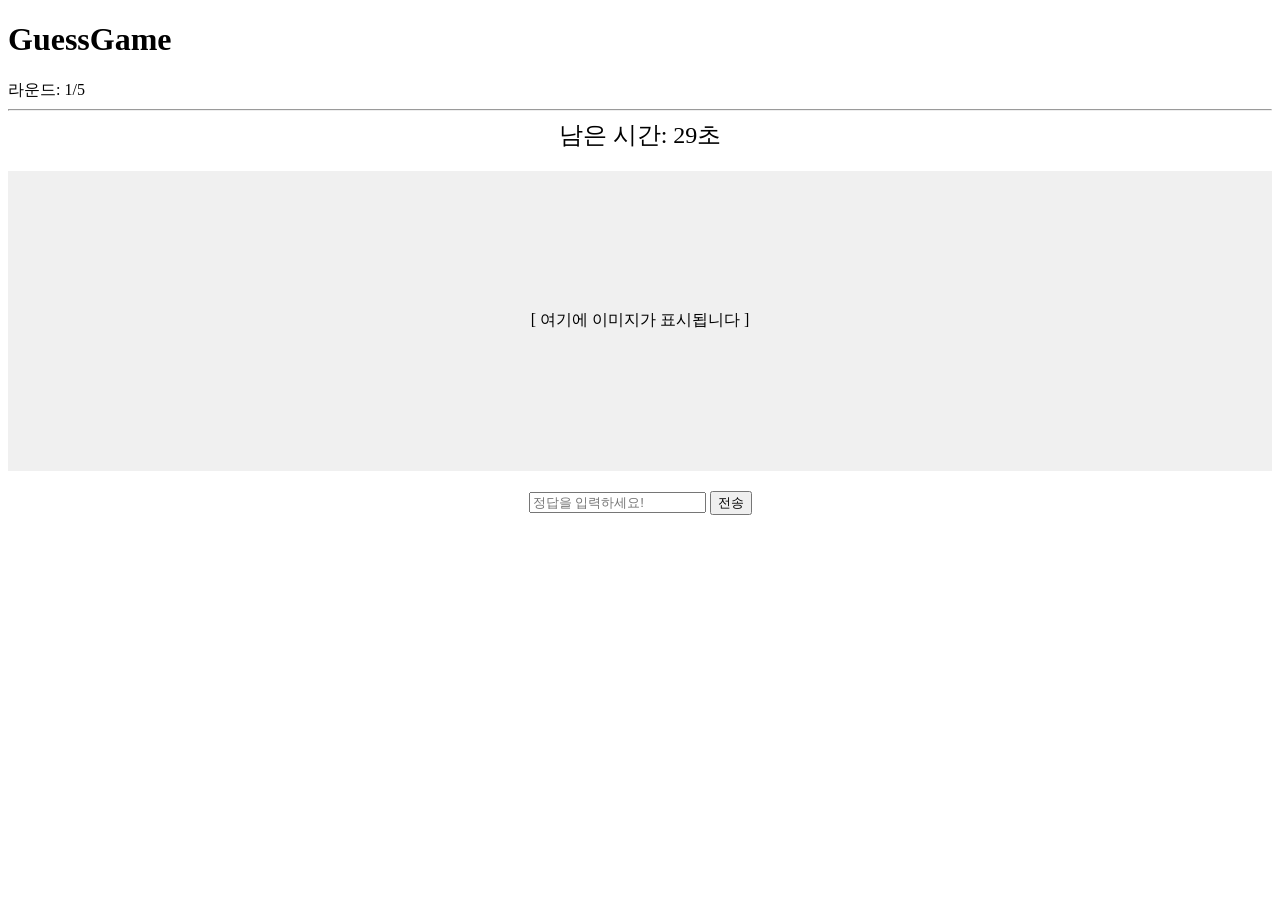
==== ossproject/index.html @ 3a211255 "작업 파일 업로드 해당 파일에서 수정하여 작업하시기 바랍니다." ====
<!DOCTYPE html>
<html lang="ko">
<head>
    <meta charset="UTF-8">
    <title>AI 게임 맞추기</title>
</head>
<body>

    <header>
        <h1>GuessGame</h1>
        <div id="room-info">
            <span>라운드: 1/5</span>
        </div>
    </header>

    <hr>

    <main style="display: flex; gap: 20px;">

        <section id="game-display" style="flex-grow: 1; text-align: center;">
            <div id="timer" style="font-size: 24px; color: red;">남은 시간: 30초</div>
            
            <div id="question-area" style="height: 300px; background: #f0f0f0; margin: 20px 0; display: flex; align-items: center; justify-content: center;">
                <p>[ 여기에 이미지가 표시됩니다 ]</p>
            </div>

            <div id="answer-section">
                <input type="text" id="user-answer" placeholder="정답을 입력하세요!">
                <button type="button">전송</button>
            </div>
        </section>
    </main>
    <script src="index.js"></script>
</body>
</html>
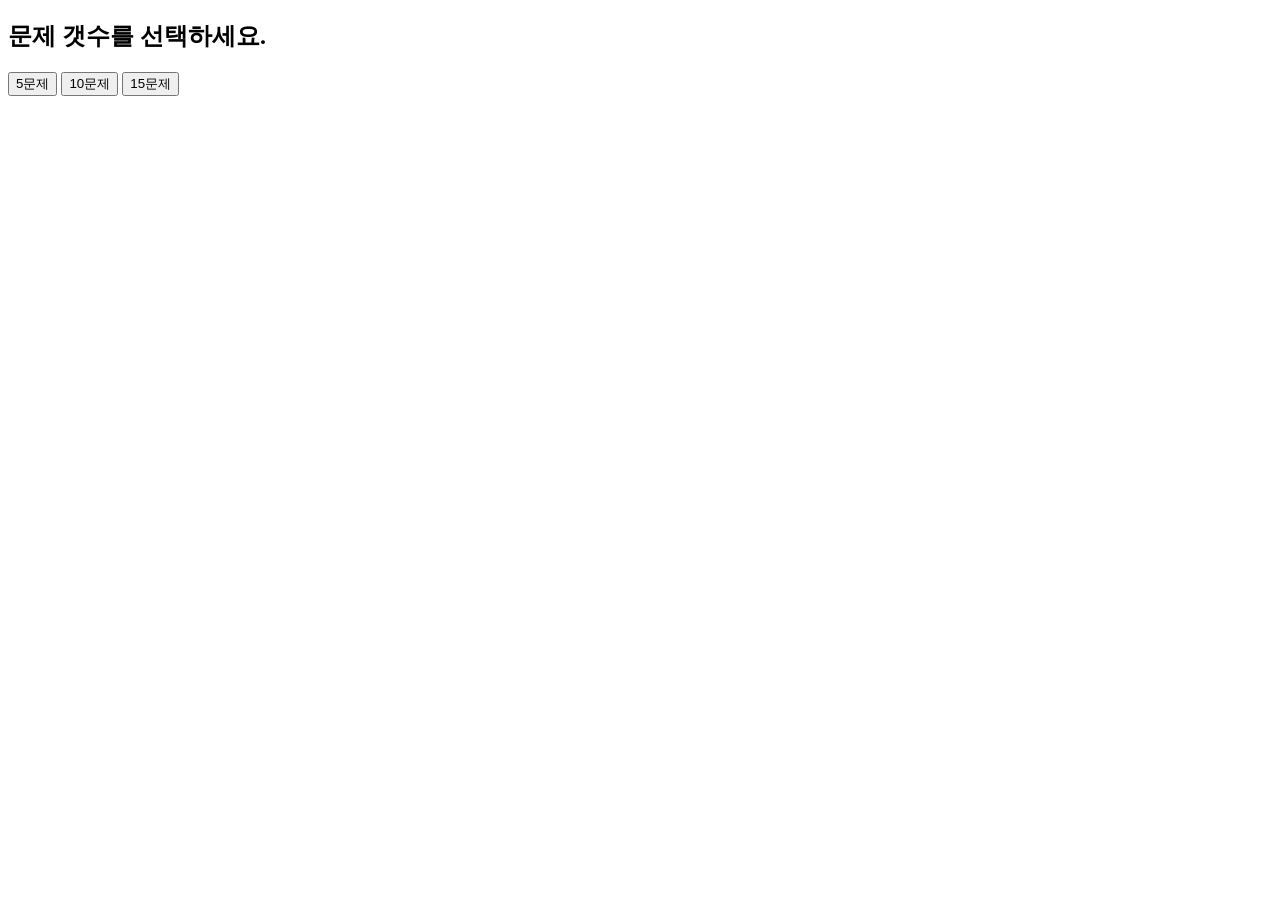
==== commit 1593e3a6: "html 중간점검 Added feedback area for correct/incorrect answers." ====
--- a/ossproject/index.html
+++ b/ossproject/index.html
@@ -2,34 +2,49 @@
 <html lang="ko">
 <head>
     <meta charset="UTF-8">
-    <title>AI 게임 맞추기</title>
+    <title>게임 맞추기</title>
+    <link rel="stylesheet" href="index.css">
 </head>
 <body>
 
-    <header>
-        <h1>GuessGame</h1>
-        <div id="room-info">
-            <span>라운드: 1/5</span>
-        </div>
-    </header>
+    <main>
+        <!-- 문제 갯수 선택 화면 -->
+        <section id="setup">    
+            <h2>문제 갯수를 선택하세요.</h2>
+            <button onclick="startGame(5)">5문제</button>
+            <button onclick="startGame(10)">10문제</button>
+            <button onclick="startGame(15)">15문제</button>
+        </section>
 
-    <hr>
+        <!-- 게임 화면 -->
+        <section id="game-display" style="display:none;">
+            <div id="room-info">
+                <span id="round-info">라운드: 1/5</span>
+            </div>
 
-    <main style="display: flex; gap: 20px;">
-
-        <section id="game-display" style="flex-grow: 1; text-align: center;">
-            <div id="timer" style="font-size: 24px; color: red;">남은 시간: 30초</div>
+            <div id="timer">남은 시간: 7초</div>
             
-            <div id="question-area" style="height: 300px; background: #f0f0f0; margin: 20px 0; display: flex; align-items: center; justify-content: center;">
+            <div id="question-area">
                 <p>[ 여기에 이미지가 표시됩니다 ]</p>
             </div>
 
             <div id="answer-section">
                 <input type="text" id="user-answer" placeholder="정답을 입력하세요!">
-                <button type="button">전송</button>
+                <button id="send-btn" type="button">전송</button>
             </div>
+
+            <!-- 정답/오답 피드백 영역 -->
+            <div id="feedback" style="margin-top:10px; font-weight:bold;"></div>
         </section>
+
+        <!-- 결과 화면 -->
+        <section id="result-display" style="display:none;">
+            <h2>게임 결과</h2>
+            <p id="final-score">최종 점수: 0점</p>
+        </section>
+
     </main>
+    
     <script src="index.js"></script>
 </body>
-</html>+</html>
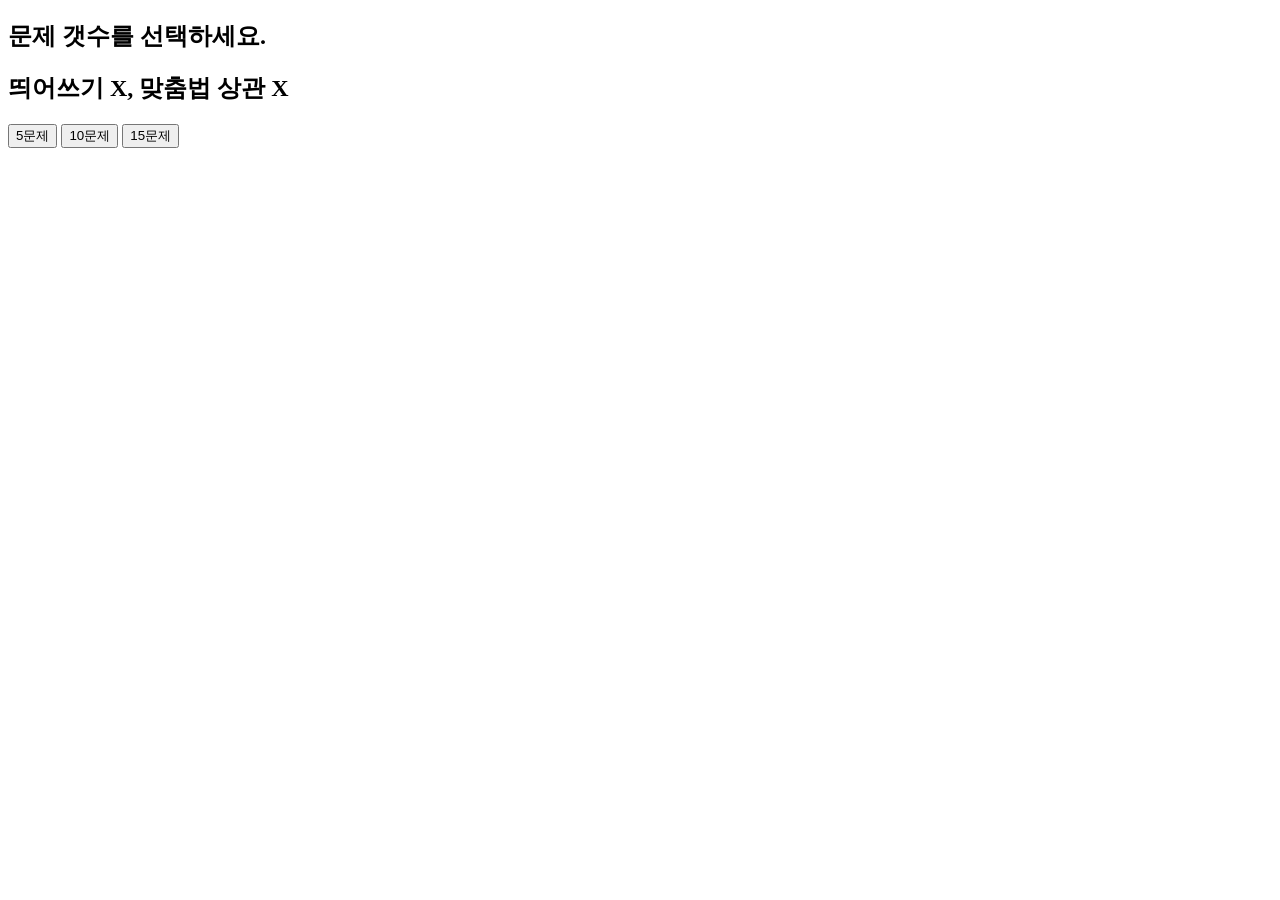
==== commit 521737d2: "HTML 최종 Added current score display and progress bar to game." ====
--- a/ossproject/index.html
+++ b/ossproject/index.html
@@ -8,9 +8,10 @@
 <body>
 
     <main>
-        <!-- 문제 갯수 선택 화면 -->
+        <!-- 시작 / 문제 갯수 선택 화면 -->
         <section id="setup">    
-            <h2>문제 갯수를 선택하세요.</h2>
+            <h1>문제 갯수를 선택하세요.</h1>
+            <h2>띄어쓰기 X, 맞춤법 상관 X</h2>
             <button onclick="startGame(5)">5문제</button>
             <button onclick="startGame(10)">10문제</button>
             <button onclick="startGame(15)">15문제</button>
@@ -18,12 +19,19 @@
 
         <!-- 게임 화면 -->
         <section id="game-display" style="display:none;">
+            
             <div id="room-info">
-                <span id="round-info">라운드: 1/5</span>
+    <span class="round" id="round-info">라운드: 1/5</span>
+    <p class="score">현재 점수: <span id="current-score">0</span></p>
+</div>
+
+            
+            <div id="timer">남은 시간: 7초</div>
+            
+            <div id="progress-container">
+                <div id="progress-bar"></div>
             </div>
 
-            <div id="timer">남은 시간: 7초</div>
-            
             <div id="question-area">
                 <p>[ 여기에 이미지가 표시됩니다 ]</p>
             </div>
@@ -34,7 +42,7 @@
             </div>
 
             <!-- 정답/오답 피드백 영역 -->
-            <div id="feedback" style="margin-top:10px; font-weight:bold;"></div>
+            <div id="feedback"></div>
         </section>
 
         <!-- 결과 화면 -->
@@ -46,5 +54,6 @@
     </main>
     
     <script src="index.js"></script>
+
 </body>
 </html>
